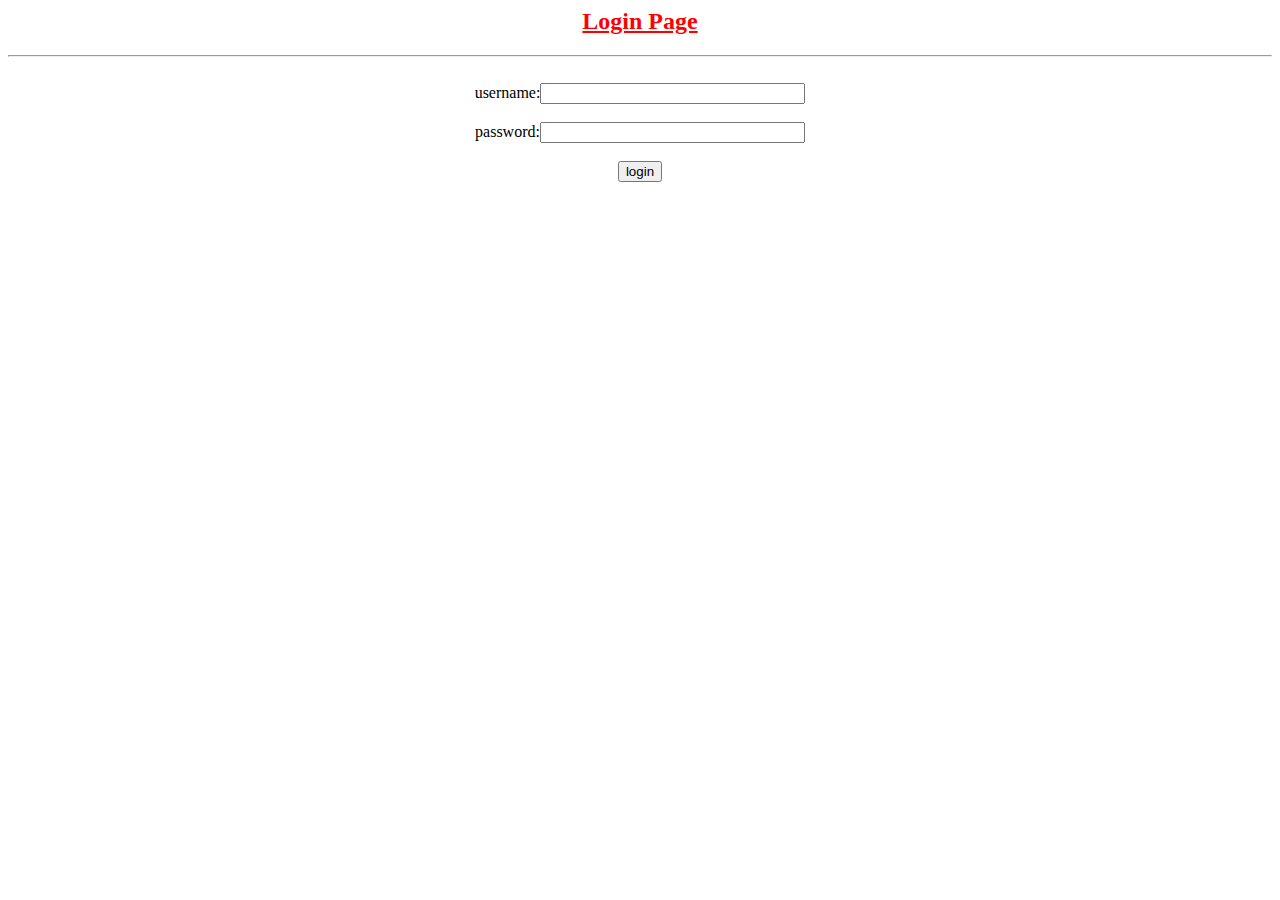
==== index.html @ 498dad1d "file rename" ====
<html>
	<head>
		<title>login</title>
		<link rel="stylesheet" href="C:\Users\Kurra Ajay\OneDrive\Desktop\webtech\css\boxmodel1.css"/>
	</head>
	<body>
		<center>
			<h2 style="color: Red;"><u>Login Page</u></h2>
		</center><hr/><br/>
		<form class="c">
			<center>
				<tr><td><label class="a">username:</label><input type="text" name="user" size="30"/></td></tr><br/><br/>
				<tr><td><label class="b">password:</label><input type="password" name="pwd" size="30"/></td></tr><br/><br/>
				<input type="submit" value="login"/>
			</center>
		</form>
	</body>
</html>
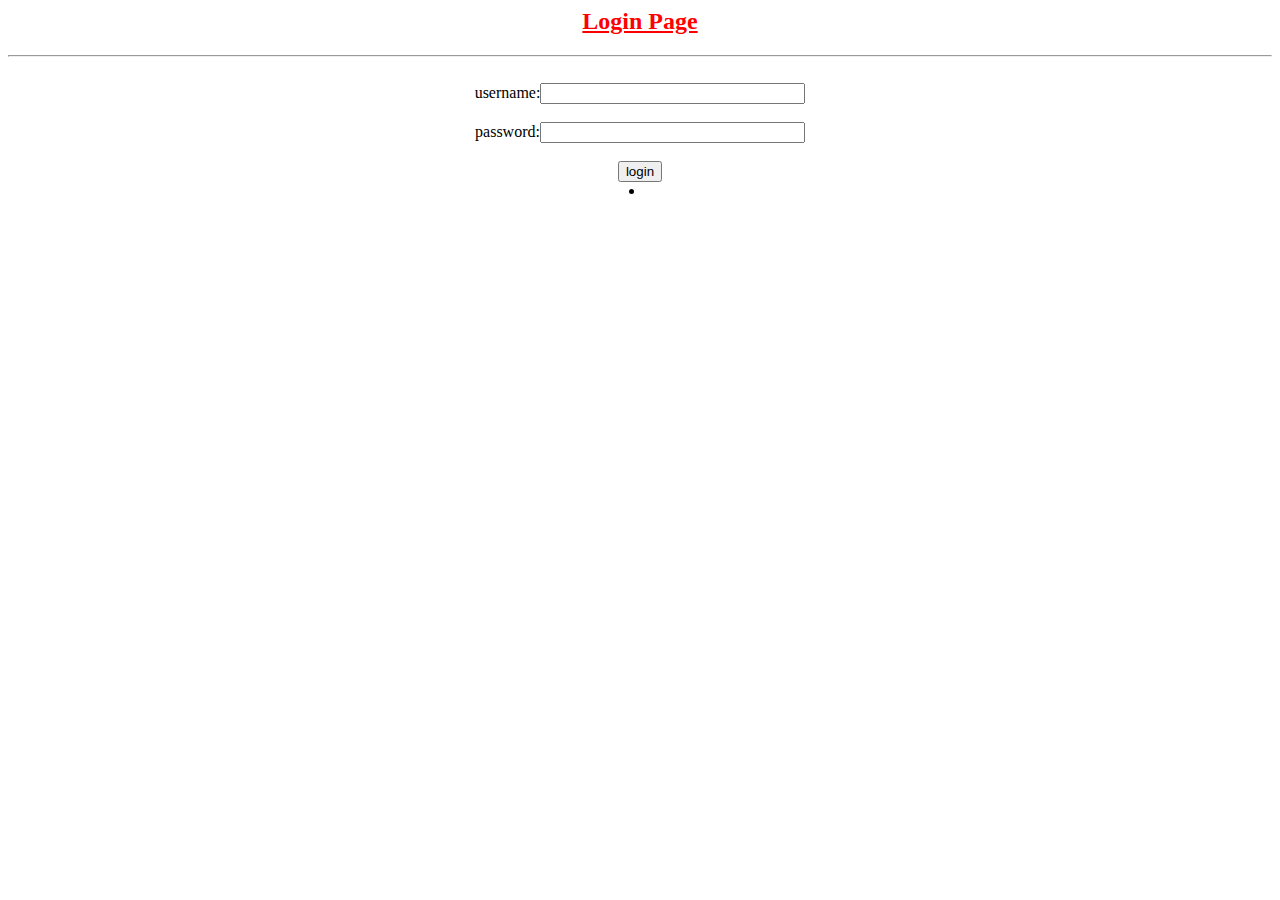
==== commit d98955fa: "Update index.html" ====
--- a/index.html
+++ b/index.html
@@ -12,9 +12,10 @@
 				<tr><td><label class="a">username:</label><input type="text" name="user" size="30"/></td></tr><br/><br/>
 				<tr><td><label class="b">password:</label><input type="password" name="pwd" size="30"/></td></tr><br/><br/>
 				<input type="submit" value="login"/>
+				<li src="asnframe3.html"></li>
 			</center>
 		</form>
 	</body>
 </html>
 
-	+	
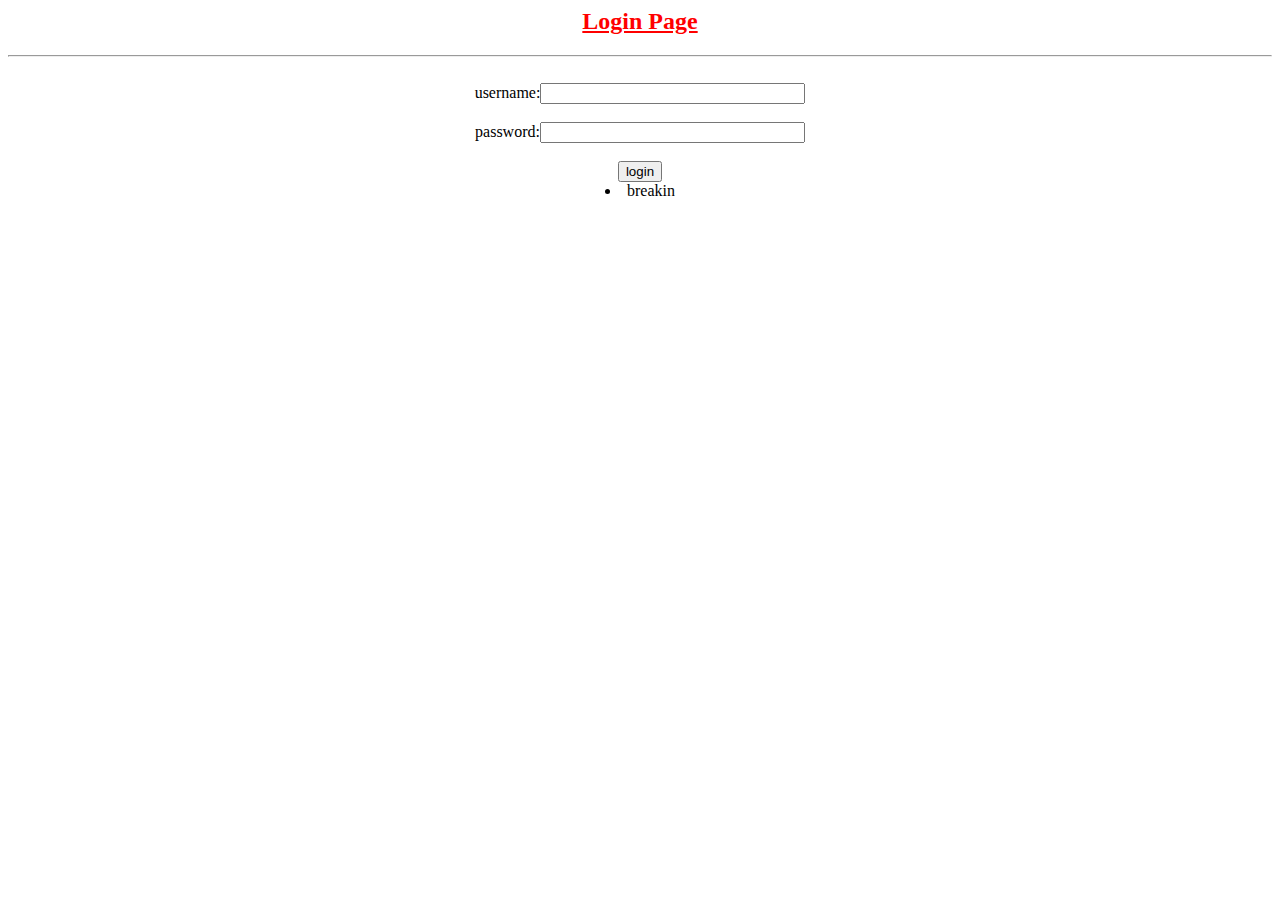
==== commit 40fe9df2: "Update index.html" ====
--- a/index.html
+++ b/index.html
@@ -12,7 +12,7 @@
 				<tr><td><label class="a">username:</label><input type="text" name="user" size="30"/></td></tr><br/><br/>
 				<tr><td><label class="b">password:</label><input type="password" name="pwd" size="30"/></td></tr><br/><br/>
 				<input type="submit" value="login"/>
-				<li src="asnframe3.html"></li>
+				<li src="asnframe3.html">breakin</li>
 			</center>
 		</form>
 	</body>
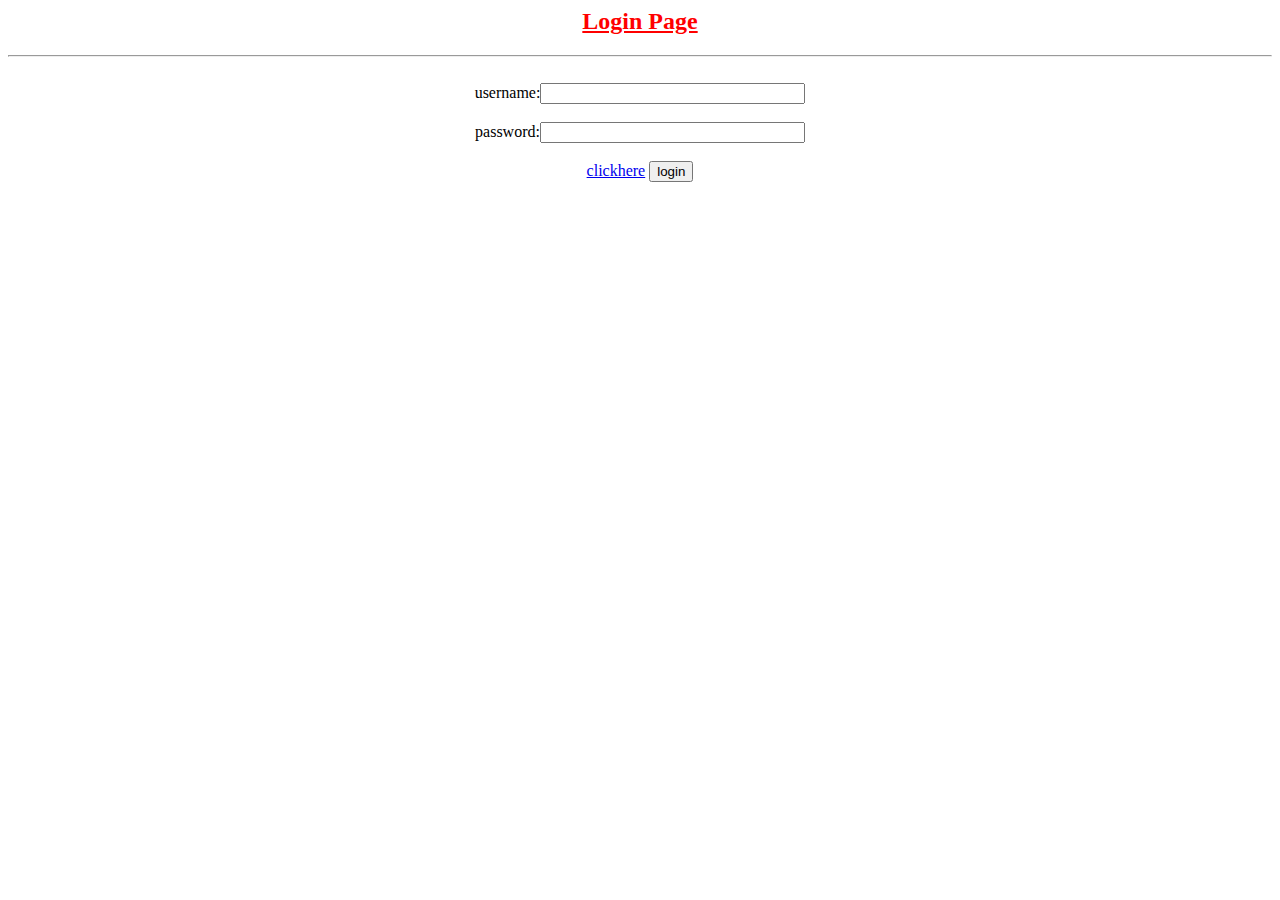
==== commit 9728d93e: "Update index.html" ====
--- a/index.html
+++ b/index.html
@@ -11,8 +11,8 @@
 			<center>
 				<tr><td><label class="a">username:</label><input type="text" name="user" size="30"/></td></tr><br/><br/>
 				<tr><td><label class="b">password:</label><input type="password" name="pwd" size="30"/></td></tr><br/><br/>
-				<input type="submit" value="login"/>
-				<li src="asnframe3.html">breakin</li>
+				<a href="asnframe3.html">clickhere</a>
+				<input type="submit" value="login"/>				
 			</center>
 		</form>
 	</body>
